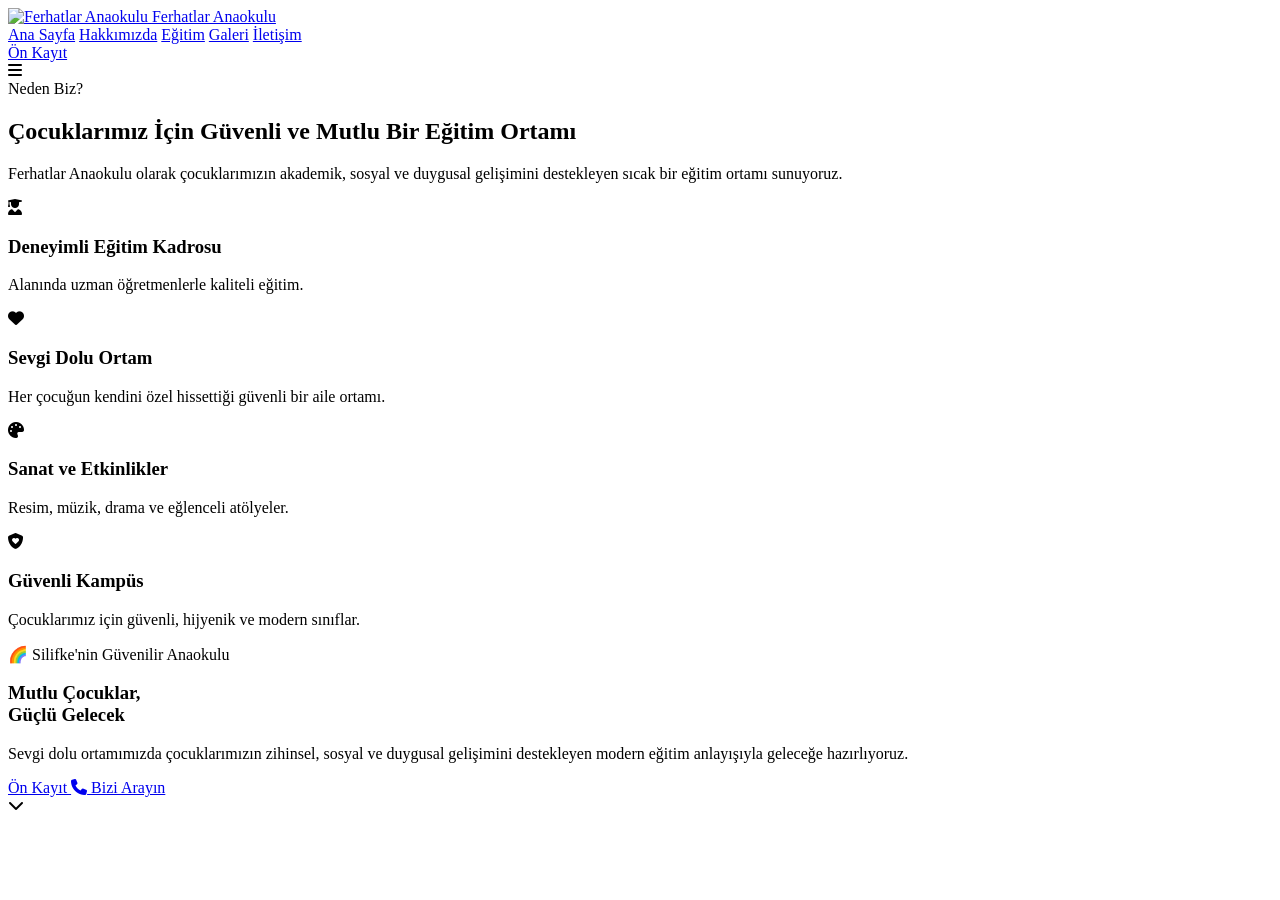
==== index.html @ b9e325b4 "Update index.html" ====
<!DOCTYPE html>
<html lang="tr">
<head>
    <meta charset="UTF-8">
    <meta name="viewport" content="width=device-width, initial-scale=1.0">

    <title>Silifke Ferhatlar Anaokulu | Mutlu Çocuklar Güçlü Gelecek</title>

    <meta name="description" content="Silifke Ferhatlar Anaokulu resmi web sitesi. Güvenli eğitim, deneyimli öğretmenler, eğitici etkinlikler ve ön kayıt bilgileri.">

    <meta name="theme-color" content="#4CAF50">

    <!-- Google Fonts -->
    <link rel="preconnect" href="https://fonts.googleapis.com">
    <link rel="preconnect" href="https://fonts.gstatic.com" crossorigin>

    <link href="https://fonts.googleapis.com/css2?family=Fredoka:wght@400;500;600;700&family=Poppins:wght@300;400;500;600;700&display=swap" rel="stylesheet">

    <!-- Font Awesome -->

    <link rel="stylesheet"
    href="https://cdnjs.cloudflare.com/ajax/libs/font-awesome/6.7.2/css/all.min.css">

    <!-- CSS -->

    <link rel="stylesheet" href="css/style.css">

</head>

<body>

<header>
<header class="header">

    <div class="container">

        <a href="#" class="logo">

            <img src="assets/logo/logo.png" alt="Ferhatlar Anaokulu">

            <span>Ferhatlar Anaokulu</span>

        </a>

        <nav class="navbar">

            <a href="#hero">Ana Sayfa</a>

            <a href="#about">Hakkımızda</a>

            <a href="#programs">Eğitim</a>

            <a href="#gallery">Galeri</a>

            <a href="#contact">İletişim</a>

        </nav>

        <a href="#contact" class="btn-register">

            Ön Kayıt

        </a>

        <div class="menu-btn">

            <i class="fa-solid fa-bars"></i>

        </div>

    </div>

</header>
</header>

<main>

<section id="hero">
    <section class="features" id="features">

    <div class="container">

        <div class="section-title">

            <span>Neden Biz?</span>

            <h2>Çocuklarımız İçin Güvenli ve Mutlu Bir Eğitim Ortamı</h2>

            <p>
                Ferhatlar Anaokulu olarak çocuklarımızın akademik, sosyal ve
                duygusal gelişimini destekleyen sıcak bir eğitim ortamı sunuyoruz.
            </p>

        </div>

        <div class="feature-grid">

            <div class="feature-card">
                <i class="fa-solid fa-user-graduate"></i>
                <h3>Deneyimli Eğitim Kadrosu</h3>
                <p>Alanında uzman öğretmenlerle kaliteli eğitim.</p>
            </div>

            <div class="feature-card">
                <i class="fa-solid fa-heart"></i>
                <h3>Sevgi Dolu Ortam</h3>
                <p>Her çocuğun kendini özel hissettiği güvenli bir aile ortamı.</p>
            </div>

            <div class="feature-card">
                <i class="fa-solid fa-palette"></i>
                <h3>Sanat ve Etkinlikler</h3>
                <p>Resim, müzik, drama ve eğlenceli atölyeler.</p>
            </div>

            <div class="feature-card">
                <i class="fa-solid fa-shield-heart"></i>
                <h3>Güvenli Kampüs</h3>
                <p>Çocuklarımız için güvenli, hijyenik ve modern sınıflar.</p>
            </div>

        </div>

    </div>

</section>
<section id="hero" class="hero">

    <div class="hero-overlay"></div>

    <div class="container hero-content">

        <div class="hero-text">

            <span class="badge">
                🌈 Silifke'nin Güvenilir Anaokulu
            </span>

            <h1>
                Mutlu Çocuklar,<br>
                Güçlü Gelecek
            </h1>

            <p>
                Sevgi dolu ortamımızda çocuklarımızın zihinsel,
                sosyal ve duygusal gelişimini destekleyen
                modern eğitim anlayışıyla geleceğe hazırlıyoruz.
            </p>

            <div class="hero-buttons">

                <a href="#contact" class="btn-primary">
                    Ön Kayıt
                </a>

                <a href="tel:+90324XXXXXXX" class="btn-secondary">
                    <i class="fa-solid fa-phone"></i>
                    Bizi Arayın
                </a>

            </div>

        </div>

    </div>

    <div class="scroll-down">

        <i class="fa-solid fa-chevron-down"></i>

    </div>

</section>
</section>

<section id="about">

</section>

<section id="features">

</section>

<section id="programs">

</section>

<section id="daily-life">

</section>

<section id="gallery">

</section>

<section id="teachers">

</section>

<section id="reviews">

</section>

<section id="faq">

</section>

<section id="contact">

</section>

</main>

<footer>

</footer>

<script src="js/script.js"></script>

</body>
</html>
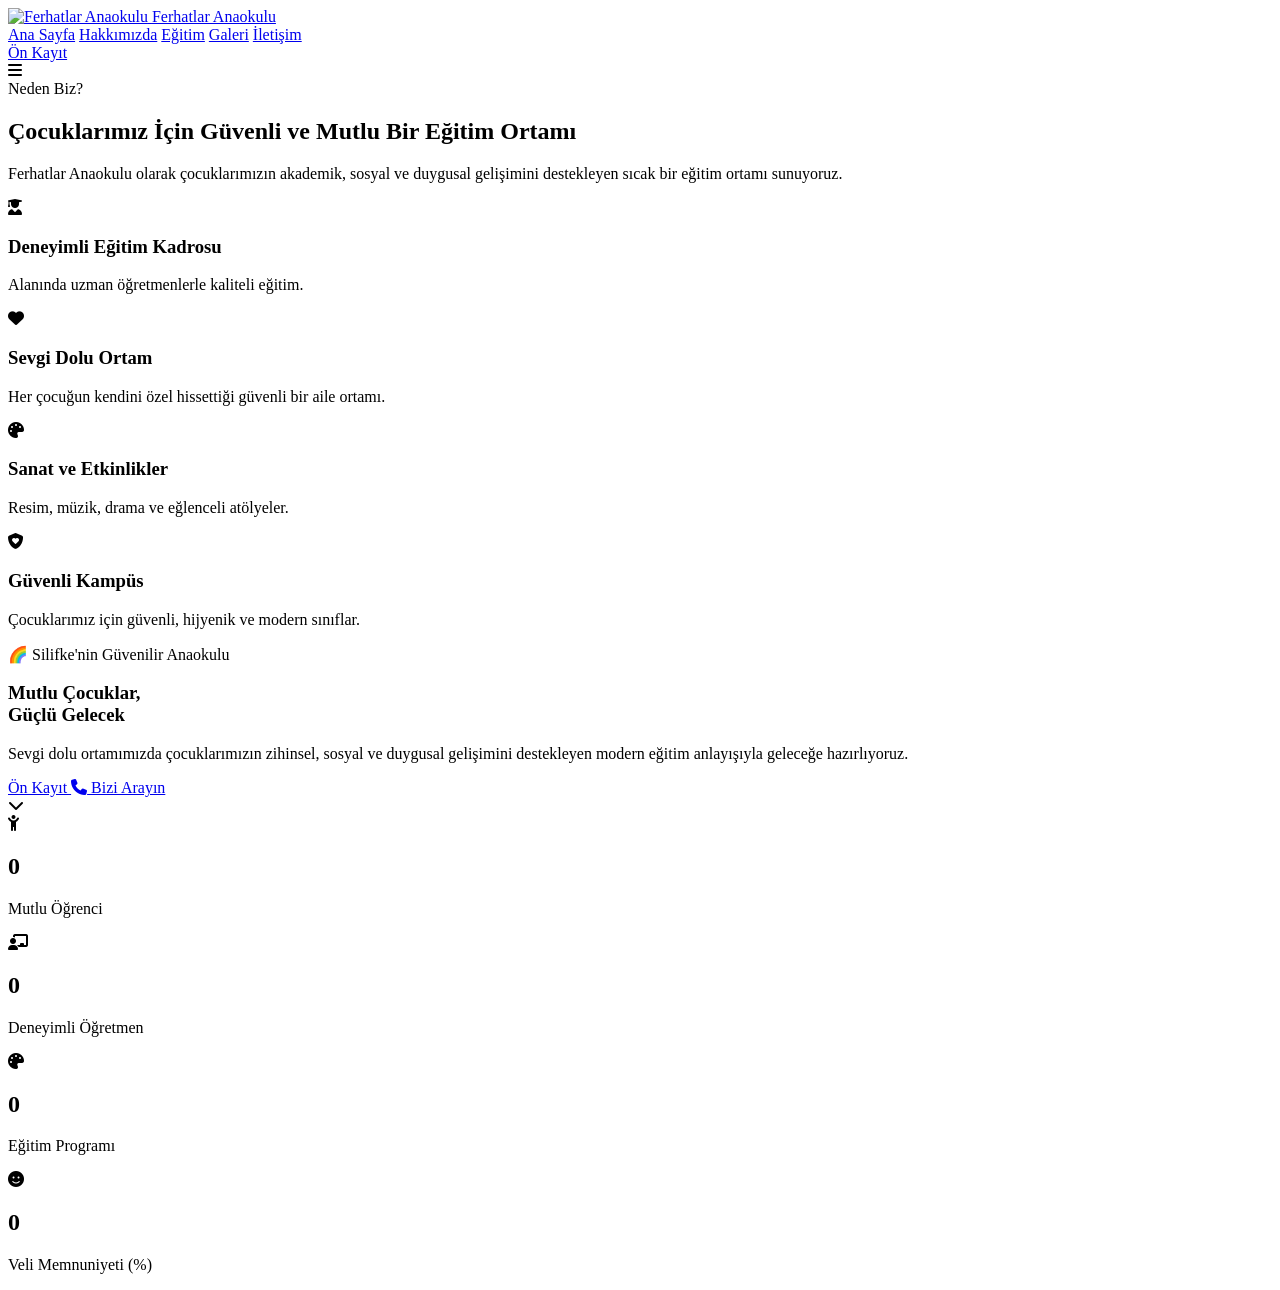
==== commit fe760632: "Update index.html" ====
--- a/index.html
+++ b/index.html
@@ -178,7 +178,53 @@
 </section>
 
 <section id="features">
-
+<section class="stats">
+
+    <div class="container">
+
+        <div class="stat-box">
+
+            <i class="fa-solid fa-child-reaching"></i>
+
+            <h2 class="counter" data-target="120">0</h2>
+
+            <p>Mutlu Öğrenci</p>
+
+        </div>
+
+        <div class="stat-box">
+
+            <i class="fa-solid fa-chalkboard-user"></i>
+
+            <h2 class="counter" data-target="12">0</h2>
+
+            <p>Deneyimli Öğretmen</p>
+
+        </div>
+
+        <div class="stat-box">
+
+            <i class="fa-solid fa-palette"></i>
+
+            <h2 class="counter" data-target="15">0</h2>
+
+            <p>Eğitim Programı</p>
+
+        </div>
+
+        <div class="stat-box">
+
+            <i class="fa-solid fa-face-smile"></i>
+
+            <h2 class="counter" data-target="98">0</h2>
+
+            <p>Veli Memnuniyeti (%)</p>
+
+        </div>
+
+    </div>
+
+</section>
 </section>
 
 <section id="programs">
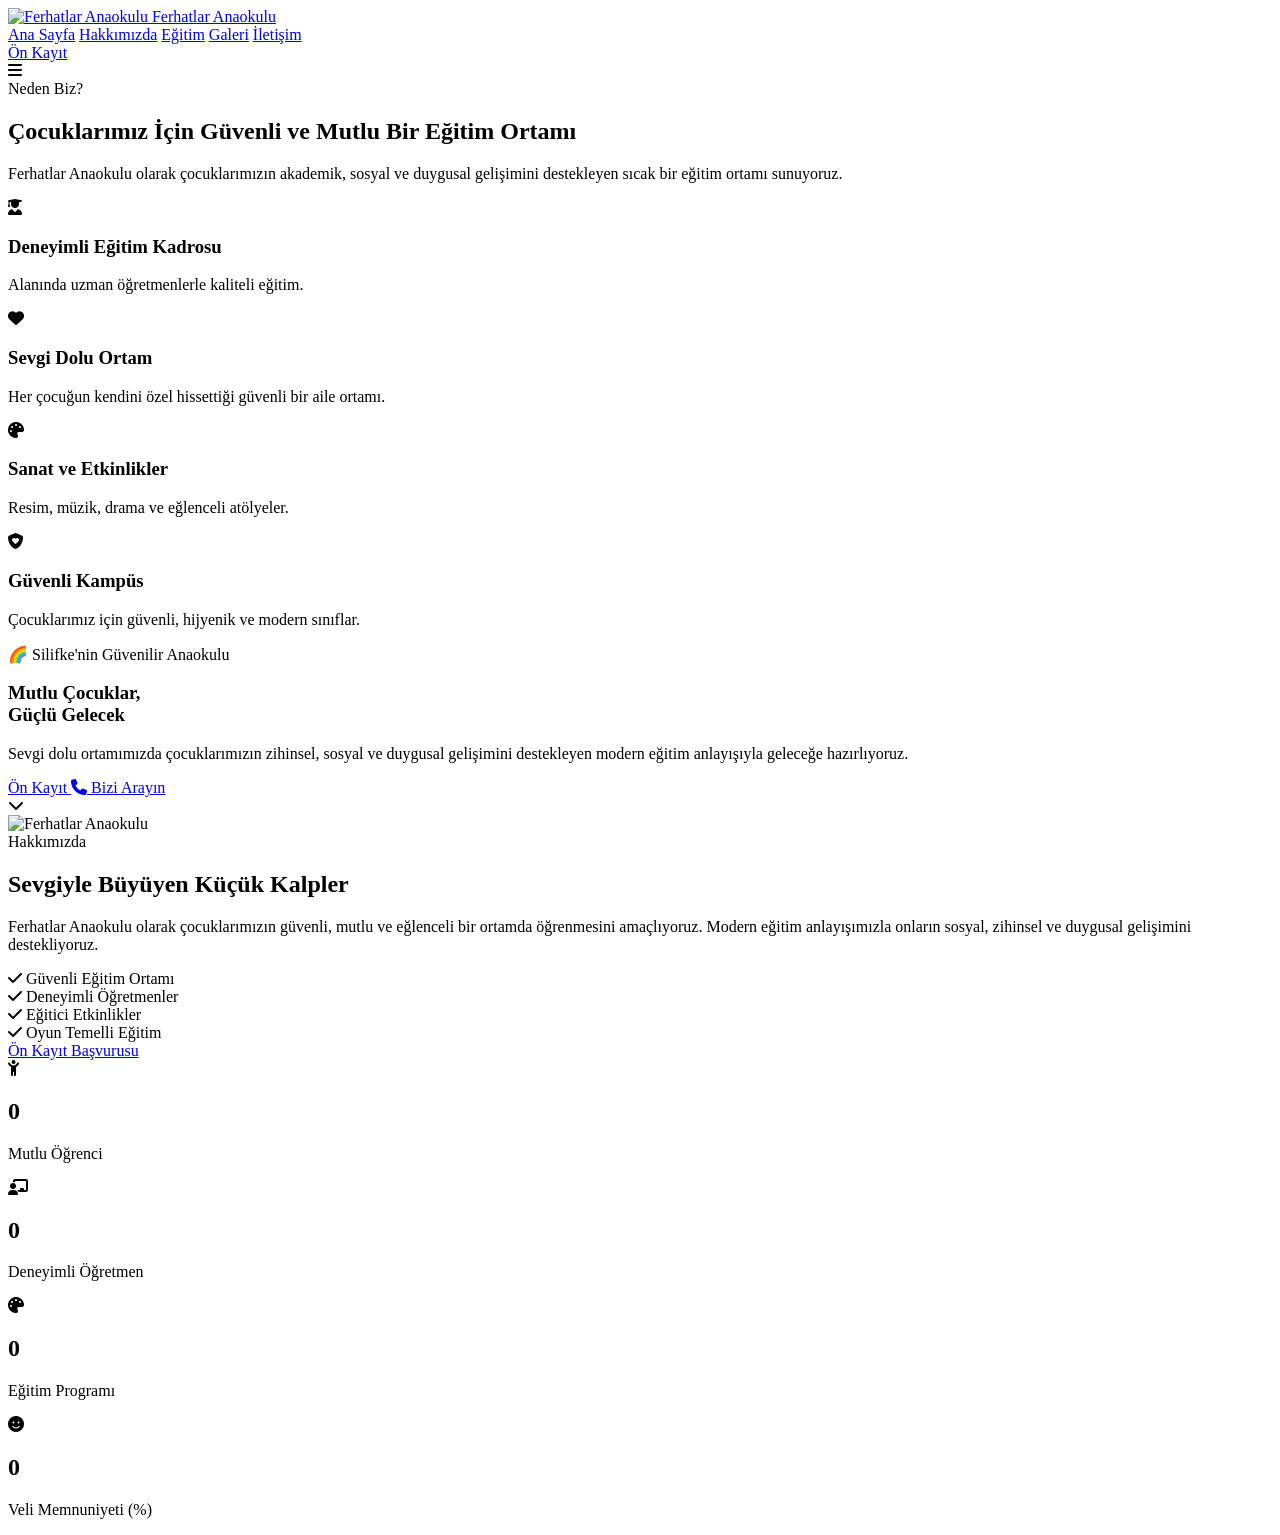
==== commit 948b4395: "Update index.html" ====
--- a/index.html
+++ b/index.html
@@ -173,7 +173,66 @@
 </section>
 </section>
 
-<section id="about">
+<section id="about" class="about">
+
+    <div class="container about-container">
+
+        <div class="about-image">
+
+            <img src="assets/images/about.jpg" alt="Ferhatlar Anaokulu">
+
+        </div>
+
+        <div class="about-content">
+
+            <span class="section-tag">
+                Hakkımızda
+            </span>
+
+            <h2>
+                Sevgiyle Büyüyen Küçük Kalpler
+            </h2>
+
+            <p>
+
+                Ferhatlar Anaokulu olarak çocuklarımızın güvenli,
+                mutlu ve eğlenceli bir ortamda öğrenmesini amaçlıyoruz.
+                Modern eğitim anlayışımızla onların sosyal, zihinsel
+                ve duygusal gelişimini destekliyoruz.
+
+            </p>
+
+            <div class="about-list">
+
+                <div>
+                    <i class="fa-solid fa-check"></i>
+                    Güvenli Eğitim Ortamı
+                </div>
+
+                <div>
+                    <i class="fa-solid fa-check"></i>
+                    Deneyimli Öğretmenler
+                </div>
+
+                <div>
+                    <i class="fa-solid fa-check"></i>
+                    Eğitici Etkinlikler
+                </div>
+
+                <div>
+                    <i class="fa-solid fa-check"></i>
+                    Oyun Temelli Eğitim
+                </div>
+
+            </div>
+
+            <a href="#contact" class="btn-primary">
+                Ön Kayıt Başvurusu
+            </a>
+
+        </div>
+
+    </div>
 
 </section>
 
@@ -261,7 +320,7 @@
 
 </footer>
 
+    
 <script src="js/script.js"></script>
-
 </body>
 </html>
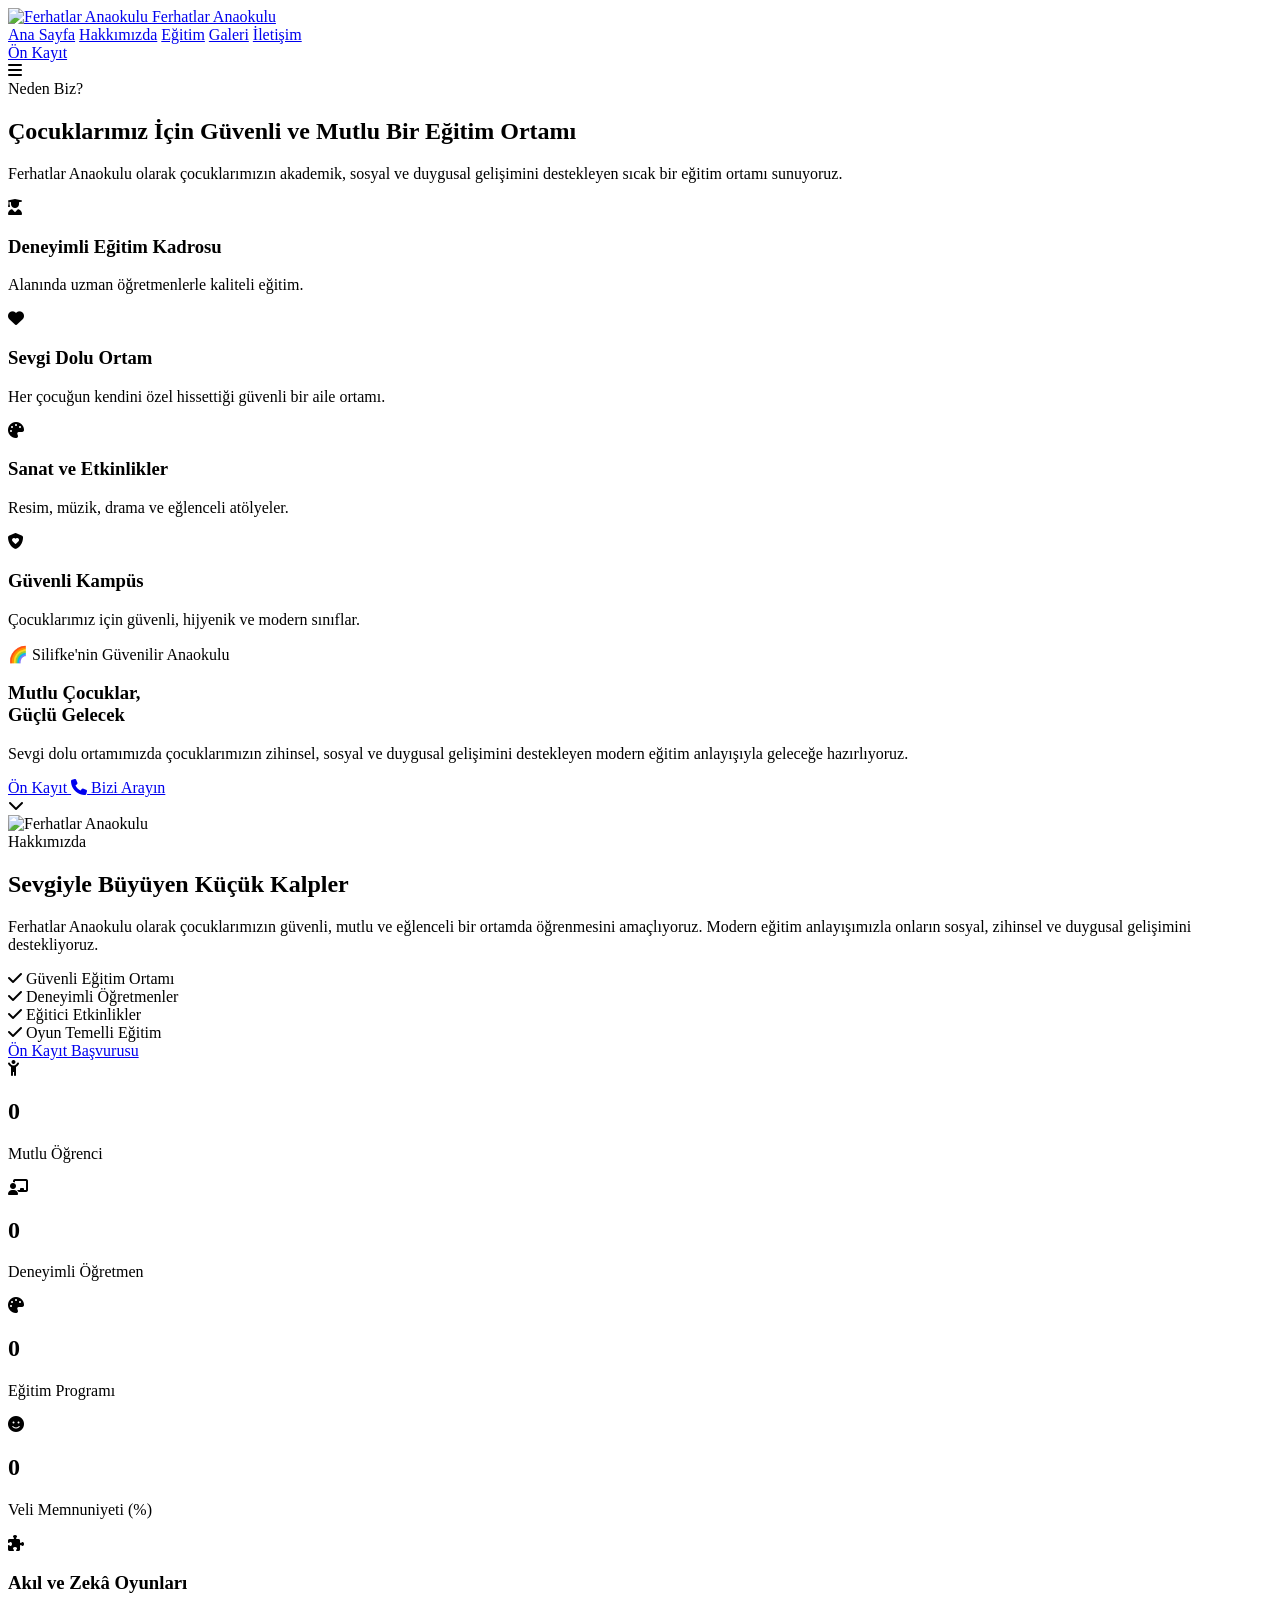
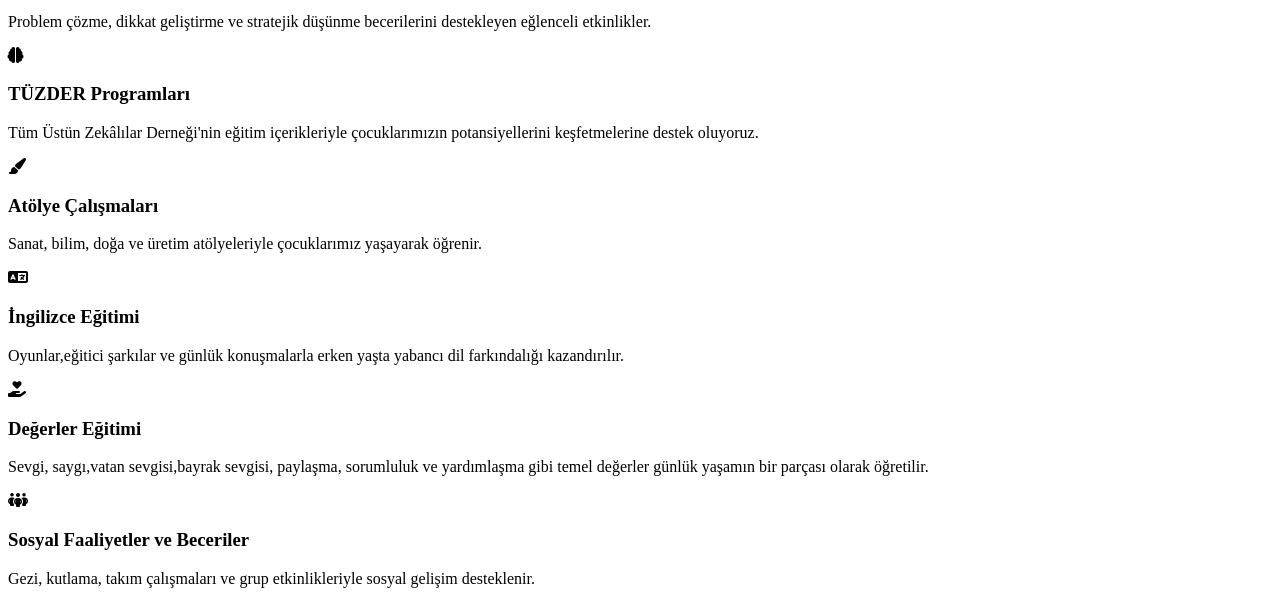
==== commit 1ca76c9a: "Update index.html" ====
--- a/index.html
+++ b/index.html
@@ -287,7 +287,41 @@
 </section>
 
 <section id="programs">
-
+<div class="program-card">
+    <i class="fa-solid fa-puzzle-piece"></i>
+    <h3>Akıl ve Zekâ Oyunları</h3>
+    <p>Problem çözme, dikkat geliştirme ve stratejik düşünme becerilerini destekleyen eğlenceli etkinlikler.</p>
+</div>
+
+<div class="program-card">
+    <i class="fa-solid fa-brain"></i>
+    <h3>TÜZDER Programları</h3>
+    <p>Tüm Üstün Zekâlılar Derneği'nin eğitim içerikleriyle çocuklarımızın potansiyellerini keşfetmelerine destek oluyoruz.</p>
+</div>
+
+<div class="program-card">
+    <i class="fa-solid fa-paintbrush"></i>
+    <h3>Atölye Çalışmaları</h3>
+    <p>Sanat, bilim, doğa ve üretim atölyeleriyle çocuklarımız yaşayarak öğrenir.</p>
+</div>
+
+<div class="program-card">
+    <i class="fa-solid fa-language"></i>
+    <h3>İngilizce Eğitimi</h3>
+    <p>Oyunlar,eğitici şarkılar ve günlük konuşmalarla erken yaşta yabancı dil farkındalığı kazandırılır.</p>
+</div>
+
+<div class="program-card">
+    <i class="fa-solid fa-hand-holding-heart"></i>
+    <h3>Değerler Eğitimi</h3>
+    <p>Sevgi, saygı,vatan sevgisi,bayrak sevgisi, paylaşma, sorumluluk ve yardımlaşma gibi temel değerler günlük yaşamın bir parçası olarak öğretilir.</p>
+</div>
+
+<div class="program-card">
+    <i class="fa-solid fa-people-group"></i>
+    <h3>Sosyal Faaliyetler ve Beceriler</h3>
+    <p>Gezi, kutlama, takım çalışmaları ve grup etkinlikleriyle sosyal gelişim desteklenir.</p>
+</div>
 </section>
 
 <section id="daily-life">
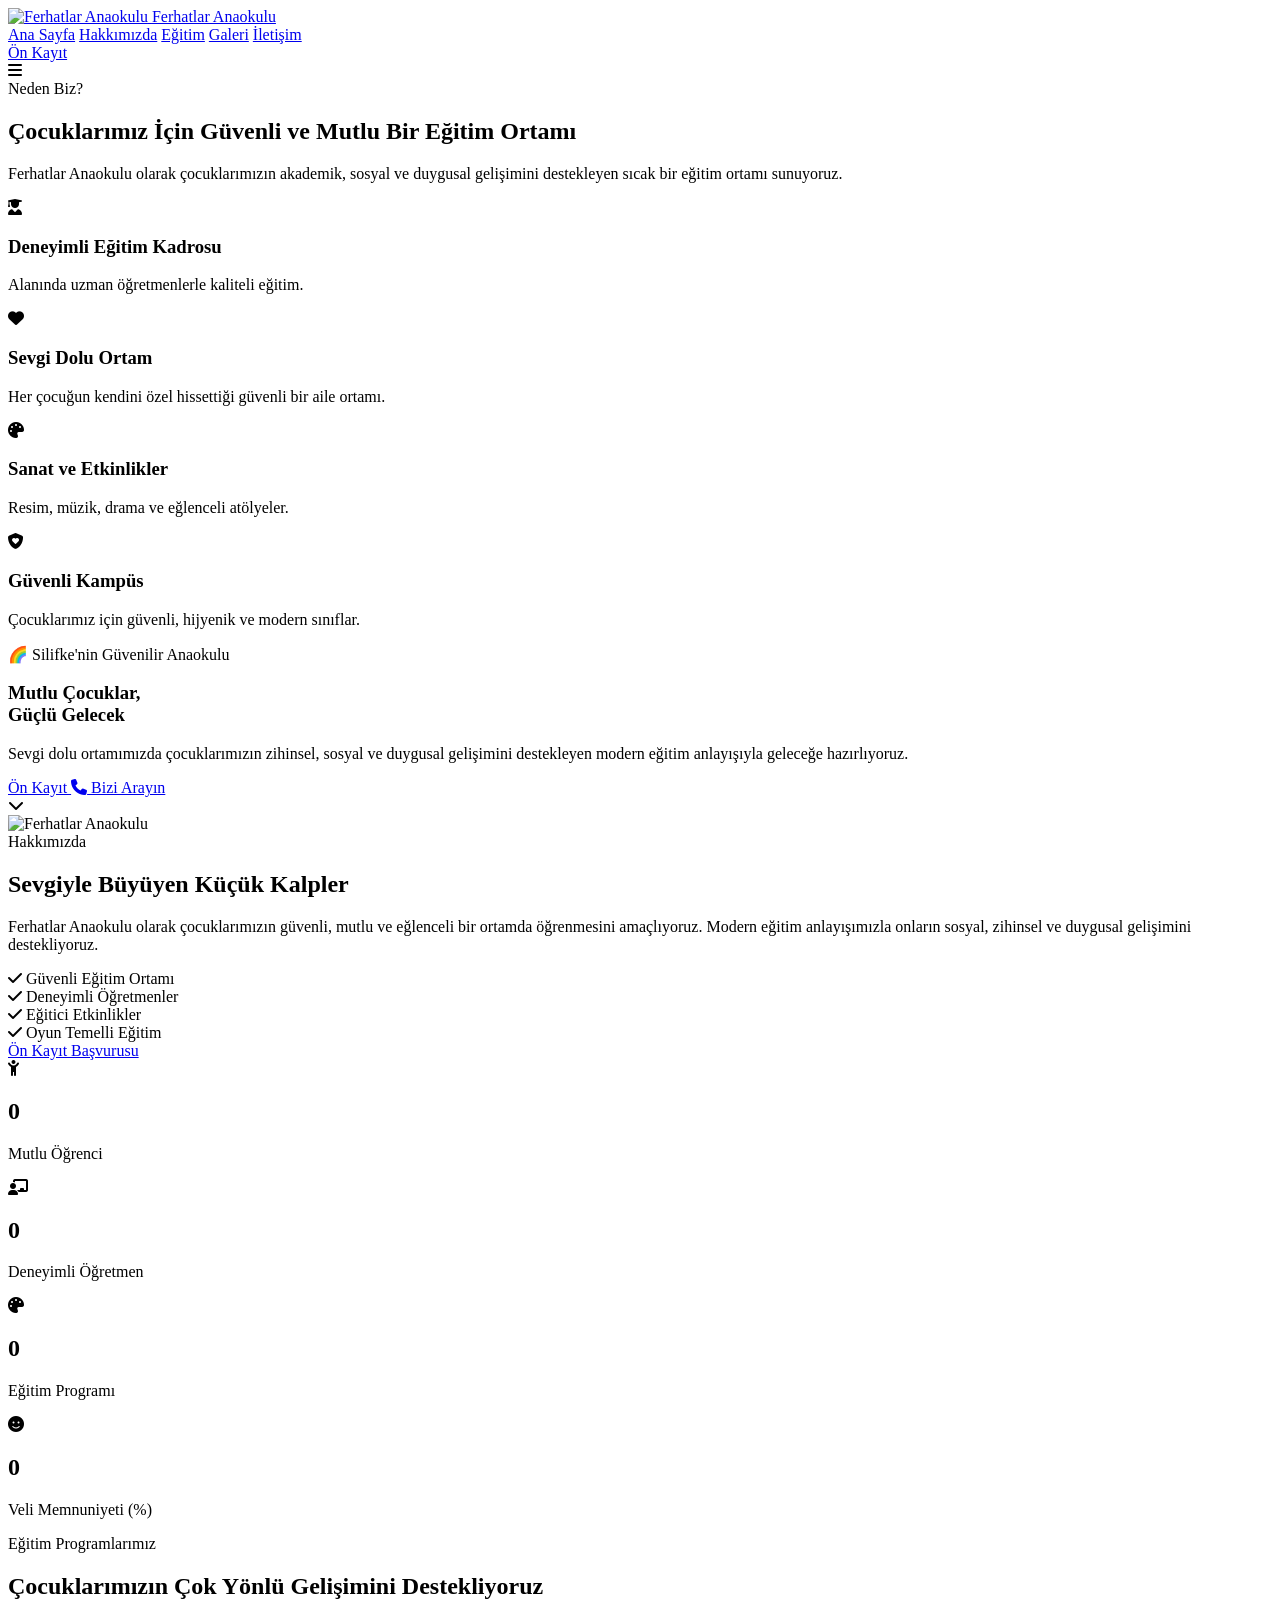
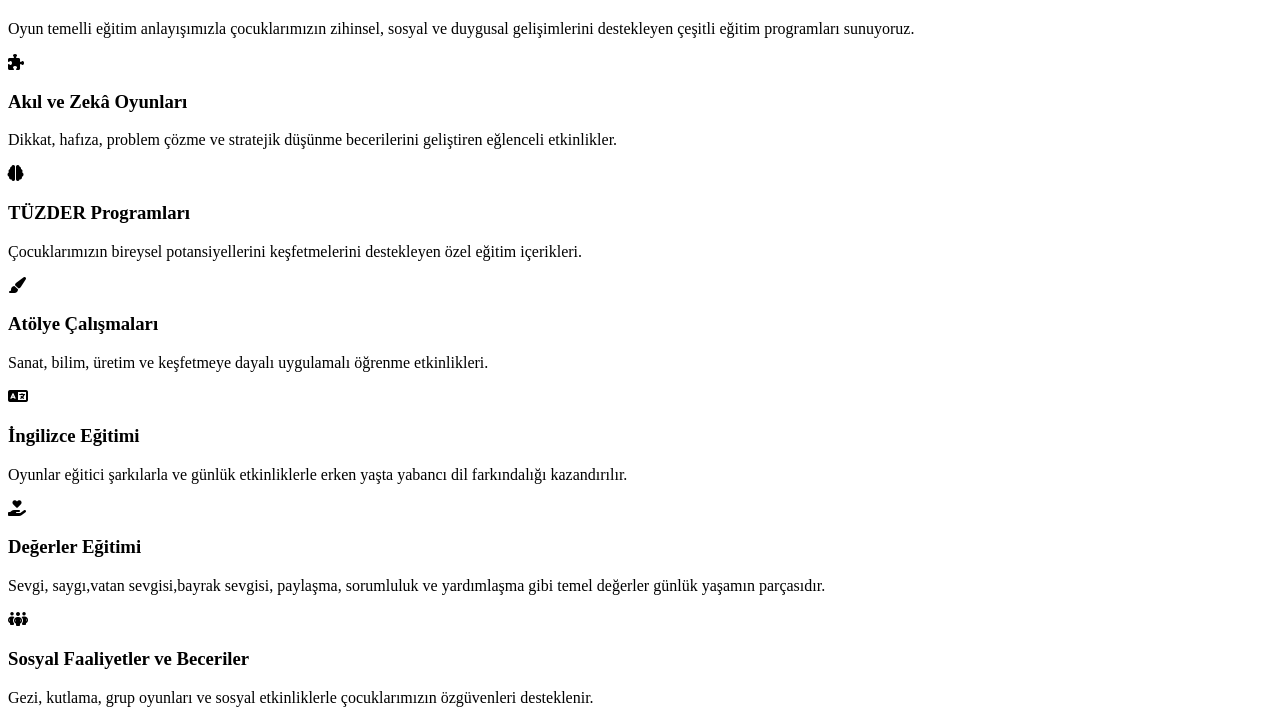
==== commit 34ff3adb: "Update index.html" ====
--- a/index.html
+++ b/index.html
@@ -285,42 +285,79 @@
 
 </section>
 </section>
-
-<section id="programs">
-<div class="program-card">
-    <i class="fa-solid fa-puzzle-piece"></i>
-    <h3>Akıl ve Zekâ Oyunları</h3>
-    <p>Problem çözme, dikkat geliştirme ve stratejik düşünme becerilerini destekleyen eğlenceli etkinlikler.</p>
-</div>
-
-<div class="program-card">
-    <i class="fa-solid fa-brain"></i>
-    <h3>TÜZDER Programları</h3>
-    <p>Tüm Üstün Zekâlılar Derneği'nin eğitim içerikleriyle çocuklarımızın potansiyellerini keşfetmelerine destek oluyoruz.</p>
-</div>
-
-<div class="program-card">
-    <i class="fa-solid fa-paintbrush"></i>
-    <h3>Atölye Çalışmaları</h3>
-    <p>Sanat, bilim, doğa ve üretim atölyeleriyle çocuklarımız yaşayarak öğrenir.</p>
-</div>
-
-<div class="program-card">
-    <i class="fa-solid fa-language"></i>
-    <h3>İngilizce Eğitimi</h3>
-    <p>Oyunlar,eğitici şarkılar ve günlük konuşmalarla erken yaşta yabancı dil farkındalığı kazandırılır.</p>
-</div>
-
-<div class="program-card">
-    <i class="fa-solid fa-hand-holding-heart"></i>
-    <h3>Değerler Eğitimi</h3>
-    <p>Sevgi, saygı,vatan sevgisi,bayrak sevgisi, paylaşma, sorumluluk ve yardımlaşma gibi temel değerler günlük yaşamın bir parçası olarak öğretilir.</p>
-</div>
-
-<div class="program-card">
-    <i class="fa-solid fa-people-group"></i>
-    <h3>Sosyal Faaliyetler ve Beceriler</h3>
-    <p>Gezi, kutlama, takım çalışmaları ve grup etkinlikleriyle sosyal gelişim desteklenir.</p>
+<section id="programs" class="programs">
+
+    <div class="container">
+
+        <div class="section-title">
+
+            <span>Eğitim Programlarımız</span>
+
+            <h2>Çocuklarımızın Çok Yönlü Gelişimini Destekliyoruz</h2>
+
+            <p>
+                Oyun temelli eğitim anlayışımızla çocuklarımızın zihinsel,
+                sosyal ve duygusal gelişimlerini destekleyen çeşitli eğitim
+                programları sunuyoruz.
+            </p>
+
+        </div>
+
+        <div class="program-grid">
+
+            <div class="program-card">
+                <div class="program-icon">
+                    <i class="fa-solid fa-puzzle-piece"></i>
+                </div>
+                <h3>Akıl ve Zekâ Oyunları</h3>
+                <p>Dikkat, hafıza, problem çözme ve stratejik düşünme becerilerini geliştiren eğlenceli etkinlikler.</p>
+            </div>
+
+            <div class="program-card">
+                <div class="program-icon">
+                    <i class="fa-solid fa-brain"></i>
+                </div>
+                <h3>TÜZDER Programları</h3>
+                <p>Çocuklarımızın bireysel potansiyellerini keşfetmelerini destekleyen özel eğitim içerikleri.</p>
+            </div>
+
+            <div class="program-card">
+                <div class="program-icon">
+                    <i class="fa-solid fa-paintbrush"></i>
+                </div>
+                <h3>Atölye Çalışmaları</h3>
+                <p>Sanat, bilim, üretim ve keşfetmeye dayalı uygulamalı öğrenme etkinlikleri.</p>
+            </div>
+
+            <div class="program-card">
+                <div class="program-icon">
+                    <i class="fa-solid fa-language"></i>
+                </div>
+                <h3>İngilizce Eğitimi</h3>
+                <p>Oyunlar eğitici şarkılarla ve günlük etkinliklerle erken yaşta yabancı dil farkındalığı kazandırılır.</p>
+            </div>
+
+            <div class="program-card">
+                <div class="program-icon">
+                    <i class="fa-solid fa-hand-holding-heart"></i>
+                </div>
+                <h3>Değerler Eğitimi</h3>
+                <p>Sevgi, saygı,vatan sevgisi,bayrak sevgisi, paylaşma, sorumluluk ve yardımlaşma gibi temel değerler günlük yaşamın parçasıdır.</p>
+            </div>
+
+            <div class="program-card">
+                <div class="program-icon">
+                    <i class="fa-solid fa-people-group"></i>
+                </div>
+                <h3>Sosyal Faaliyetler ve Beceriler</h3>
+                <p>Gezi, kutlama, grup oyunları ve sosyal etkinliklerle çocuklarımızın özgüvenleri desteklenir.</p>
+            </div>
+
+        </div>
+
+    </div>
+
+</section>
 </div>
 </section>
 
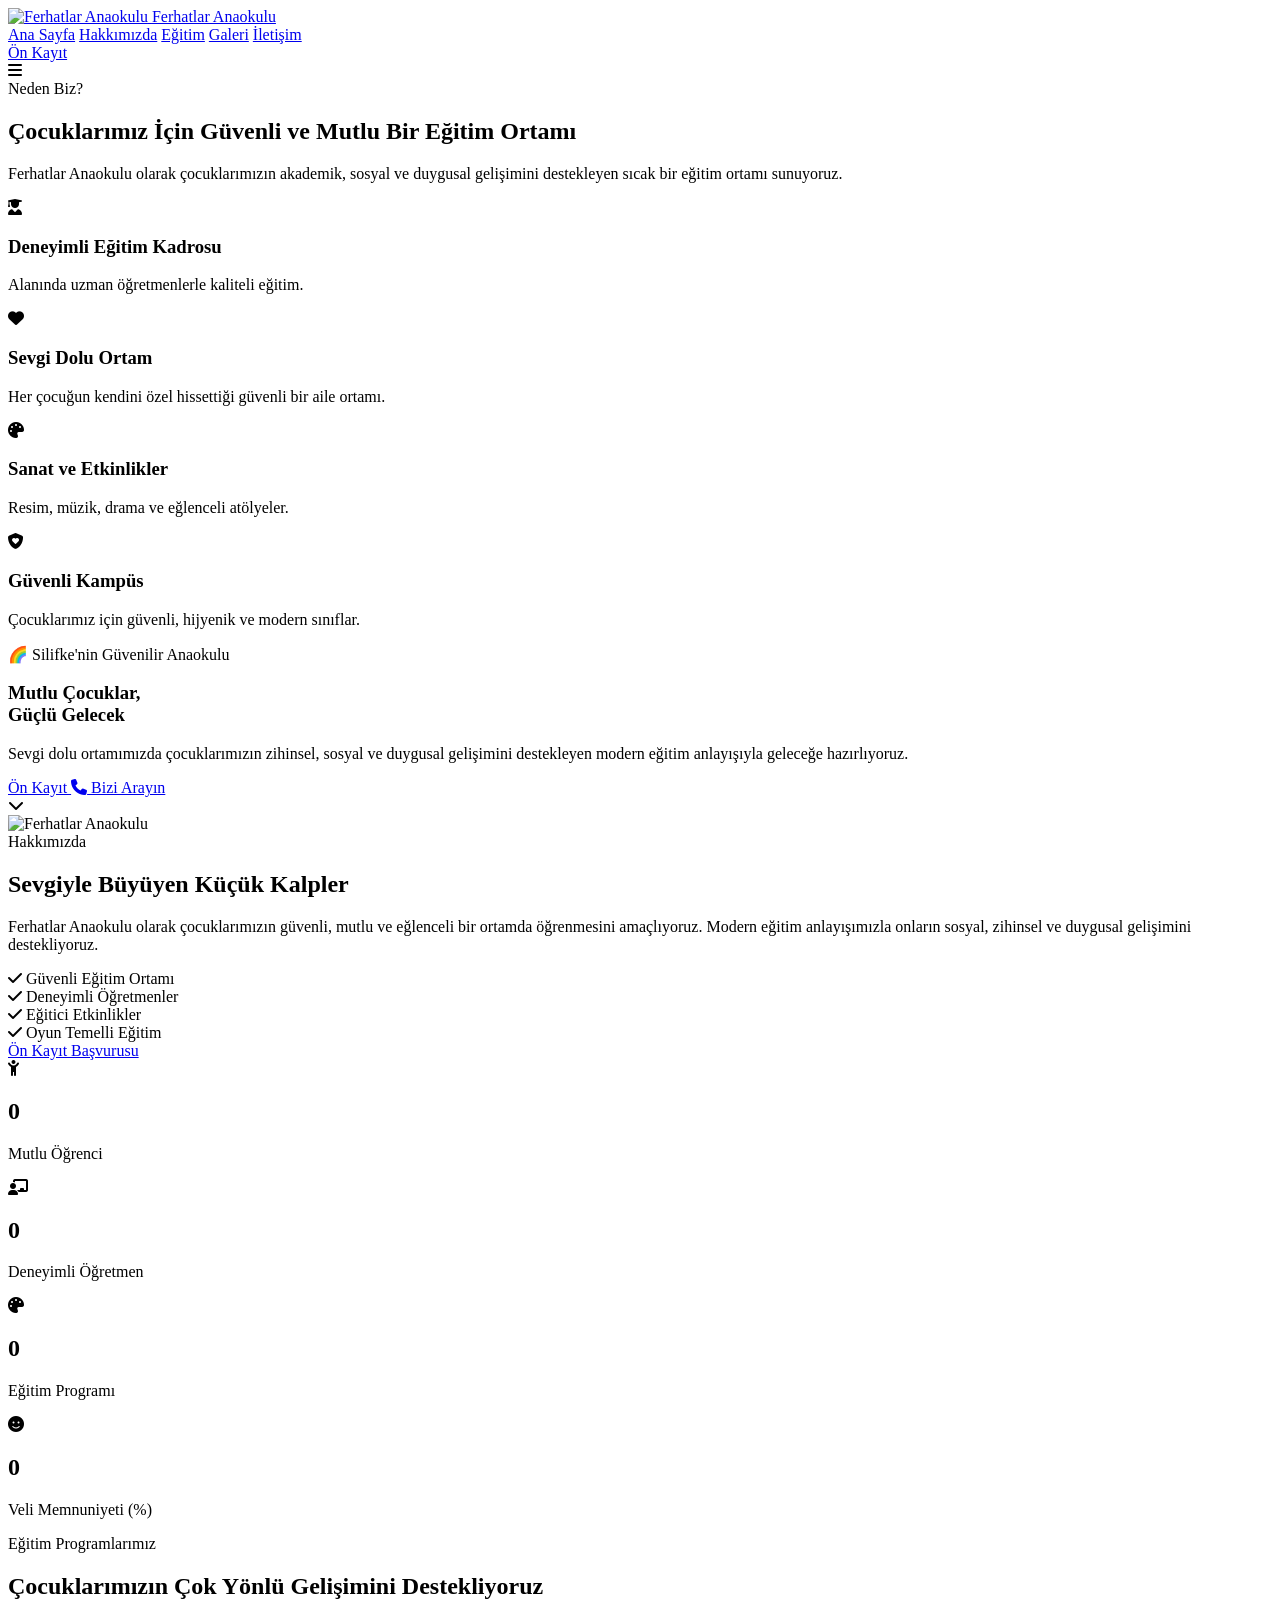
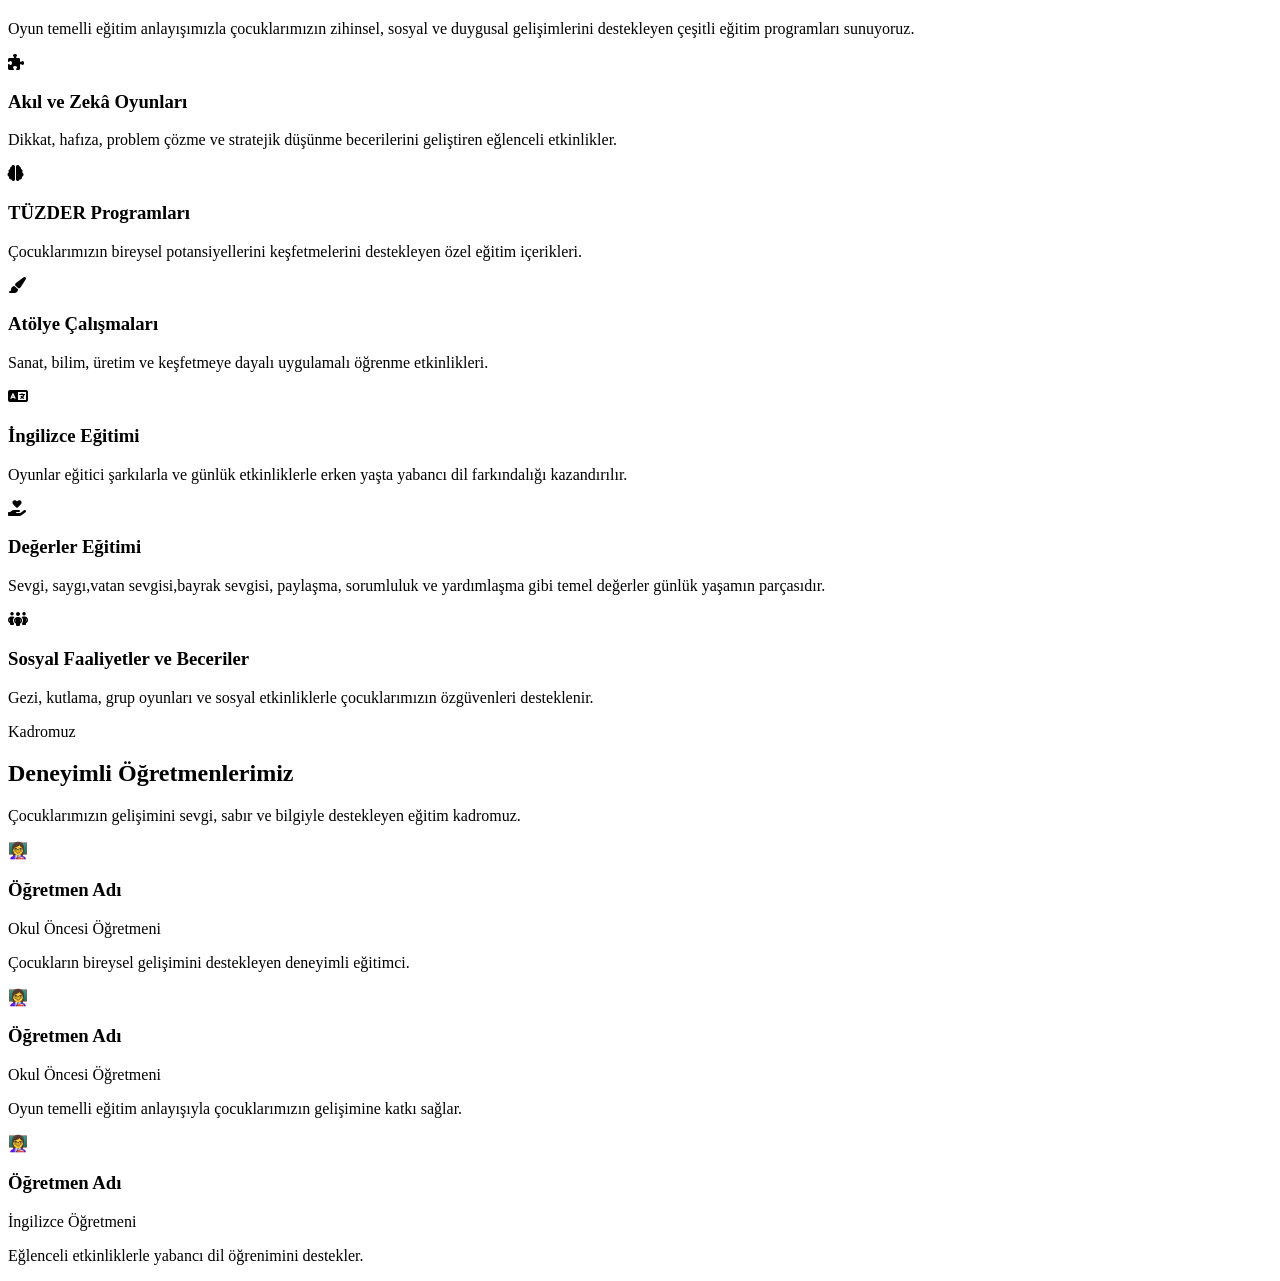
==== commit cca0e88c: "Update index.html" ====
--- a/index.html
+++ b/index.html
@@ -369,10 +369,78 @@
 
 </section>
 
-<section id="teachers">
-
-</section>
-
+<section id="teachers" class="teachers">
+
+    <div class="container">
+
+        <div class="section-title">
+
+            <span>Kadromuz</span>
+
+            <h2>Deneyimli Öğretmenlerimiz</h2>
+
+            <p>
+                Çocuklarımızın gelişimini sevgi, sabır ve bilgiyle destekleyen
+                eğitim kadromuz.
+            </p>
+
+        </div>
+
+        <div class="teacher-grid">
+
+            <div class="teacher-card">
+
+                <div class="teacher-photo">
+                    👩‍🏫
+                </div>
+
+                <h3>Öğretmen Adı</h3>
+
+                <span>Okul Öncesi Öğretmeni</span>
+
+                <p>
+                    Çocukların bireysel gelişimini destekleyen deneyimli eğitimci.
+                </p>
+
+            </div>
+
+            <div class="teacher-card">
+
+                <div class="teacher-photo">
+                    👩‍🏫
+                </div>
+
+                <h3>Öğretmen Adı</h3>
+
+                <span>Okul Öncesi Öğretmeni</span>
+
+                <p>
+                    Oyun temelli eğitim anlayışıyla çocuklarımızın gelişimine katkı sağlar.
+                </p>
+
+            </div>
+
+            <div class="teacher-card">
+
+                <div class="teacher-photo">
+                    👩‍🏫
+                </div>
+
+                <h3>Öğretmen Adı</h3>
+
+                <span>İngilizce Öğretmeni</span>
+
+                <p>
+                    Eğlenceli etkinliklerle yabancı dil öğrenimini destekler.
+                </p>
+
+            </div>
+
+        </div>
+
+    </div>
+
+</section>
 <section id="reviews">
 
 </section>
